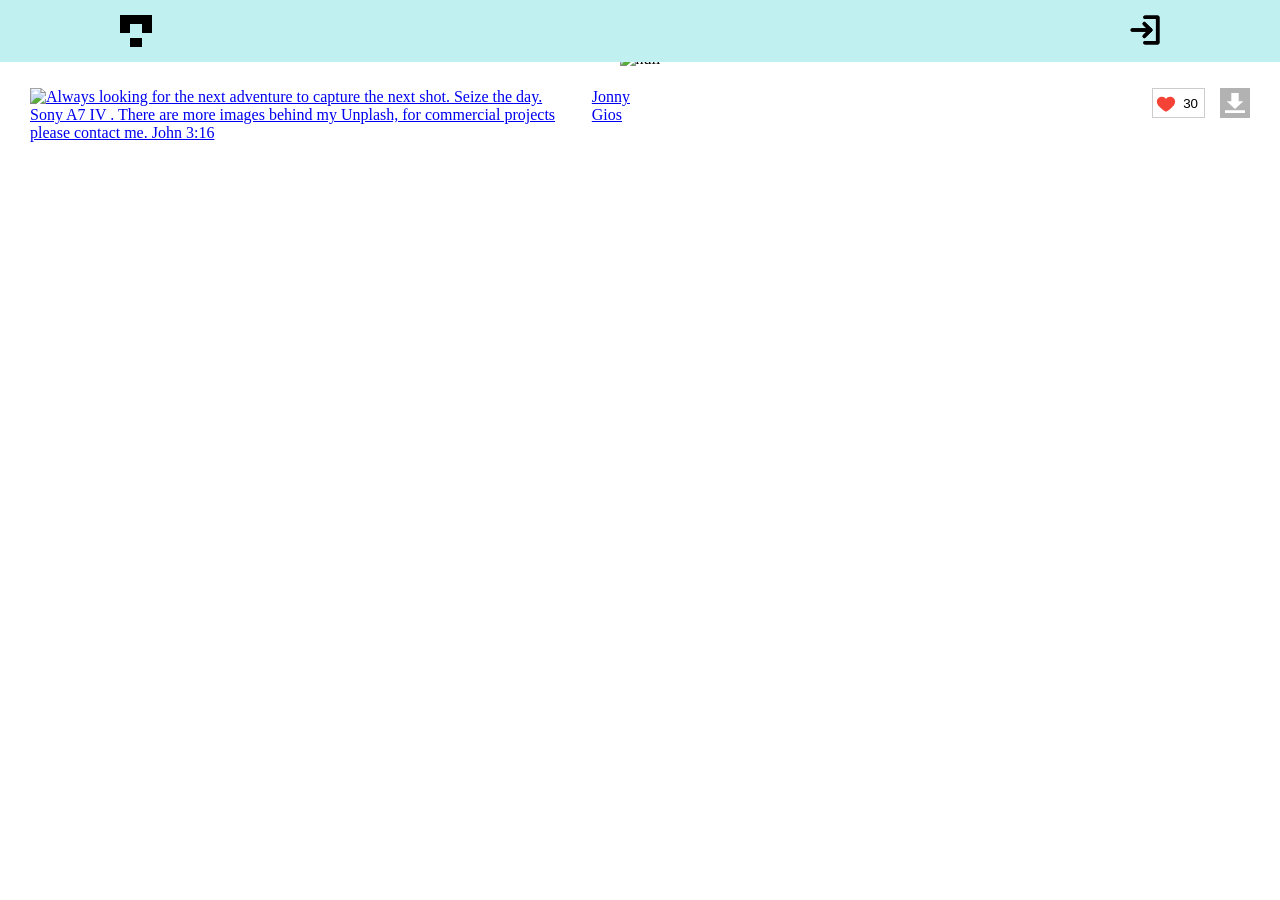
==== page.html @ f432bbff "Day 1" ====
<!DOCTYPE html>
<html lang="en">

<head>
  <meta charset="UTF-8">
  <meta http-equiv="X-UA-Compatible" content="IE=edge">
  <meta name="viewport" content="width=device-width, initial-scale=1.0">
  <title>Photo</title>

  <link rel="stylesheet" href="style/index.css">
</head>

<body>
  <header class="header">
    <div class="container header__container">
      <a href="/"><img class="header__logo" src="img/logo.svg" alt="Логотип галереи"></a>
      <button class="header__login-button">
        <img class="header__login-img" src="img/login.svg" alt="авторизация">
      </button>
    </div>
  </header>
  <main>
    <section class="photo">
      <div class="container photo__wrapper"><img class="photo__picture" src="https://images.unsplash.com/photo-1654363137357-9d897b5a20d7?crop=entropy&amp;cs=tinysrgb&amp;fm=jpg&amp;ixid=MnwzMDE0MzF8MHwxfGFsbHx8fHx8fHx8fDE2NTQ1MjMzNjE&amp;ixlib=rb-1.2.1&amp;q=80" alt="null" style="max-height: 80vh;"><a class="photo__author" href="https://unsplash.com/@supergios"><img loading="lazy" src="https://images.unsplash.com/profile-1600184424687-de96bd61fa67image?ixlib=rb-1.2.1&amp;crop=faces&amp;fit=crop&amp;w=64&amp;h=64" alt="Always looking for the next adventure to capture the next shot. Seize the day. Sony A7 IV . There are more images behind my Unplash, for commercial projects please contact me.  John 3:16" title="Jonny Gios"><span>Jonny Gios</span></a>
        <div class="photo__control">
          <button id="JIqH1ps4eK8" class="photo__like">30</button>
          <a class="photo__download" download="true" href="https://unsplash.com/photos/JIqH1ps4eK8/download?ixid=MnwzMDE0MzF8MHwxfGFsbHx8fHx8fHx8fDE2NTQ1MjMzNjE" target="_blank"></a>
        </div>
      </div>
    </section>
  </main>
</body>

</html>
---- style/index.css ----
html {
  box-sizing: border-box;
}

*,
*:after,
*:before {
  box-sizing: inherit;
}

img {
  max-width: 100%;
  height: auto;
  display: block;
}

ul {
  list-style: none;
  margin: 0;
  padding: 0;
}

body {
  margin: 0;
}

.container {
  max-width: 1100px;
  padding: 0 30px;
  margin: 0 auto;
}

.header {
  position: fixed;
  top: 0;
  left: 0;
  width: 100%;
  padding-top: 15px;
  padding-bottom: 15px;
  background-color: #c0f0f0;
  z-index: 10;
}

.header__container {
  display: flex;
  justify-content: space-between;
}

.header__login-button {
  display: block;
  padding: 0;
  border: none;
  cursor: pointer;
  background-color: transparent;
  background-image: url('../img/login.svg');
  background-position: center;
  background-size: contain;
  width: 30px;
  height: 30px;
}

.header__login-img {
  display: block;
}

.main {
  padding-top: 62px;
}

.grid {
  margin: 0 auto;
}

.card {
  position: relative;
  margin-bottom: 10px;
}

.card__author {
  position: absolute;
  display: block;
  top: 5px;
  left: 5px;
  opacity: 0;
  transition: opacity 0.3s ease-in-out;
  border-radius: 50%;
  overflow: hidden;
}

.card__download {
  position: absolute;
  right: 5px;
  bottom: 5px;
  opacity: 0;
  transition: opacity 0.3s ease-in-out;

  border-radius: 50%;
}

.card__download,
.photo__download {
  background-color: rgba(0, 0, 0, 0.3);
  background-image: url('../img/download.svg');
  background-size: 20px;
  background-position: center;
  background-repeat: no-repeat;
  display: block;
  width: 30px;
  height: 30px;
}

.card:hover .card__author,
.card:hover .card__download {
  opacity: 1;
}

.photo {
  padding-top: 50px;
  padding-bottom: 50px;
}

.photo__wrapper {
  width: max-content;
  display: grid;
  max-width: 100%;
  grid-template-areas:
    'photo photo'
    'author controls';
  grid-template-columns: 1fr 1fr;
  gap: 20px;
}

.photo__author {
  display: flex;
  gap: 15px;
}

.photo__picture {
  justify-self: center;
  grid-area: photo;
}

.photo__author {
  grid-area: author;
}

.photo__control {
  grid-area: controls;
  display: flex;
  align-items: flex-start;
  justify-content: end;
  gap: 15px;
}

.card__photo-like_user {

}

.card__photo-like {
  position: absolute;
  left: 5px;
  bottom: 5px;
background-color: transparent;
  background-image: url('../img/like.svg');
  background-size: contain;
  background-position: center;
  background-repeat: no-repeat;
  display: block;
  aspect-ratio: 1/1;
  border: none;
  color: #fff;
  line-height: 1;
  padding: 5px 10px 0;
}

.photo__like {
  background-color: transparent;
  background-image: url('../img/like.svg');
  background-size: 20px;
  background-position: left 3px center;
  background-repeat: no-repeat;
  display: block;
  height: 30px;
  cursor: pointer;
  padding-left: 30px;
  border: 1px solid #ccc
}

.photo__like_o {
  background-image: url('../img/o-like.svg');
}

@media (max-width: 480px) {
  .photo__wrapper {
   
    grid-template-columns: 1fr;
    grid-template-areas:
      'photo'
      'controls'
      'author';
  }
}
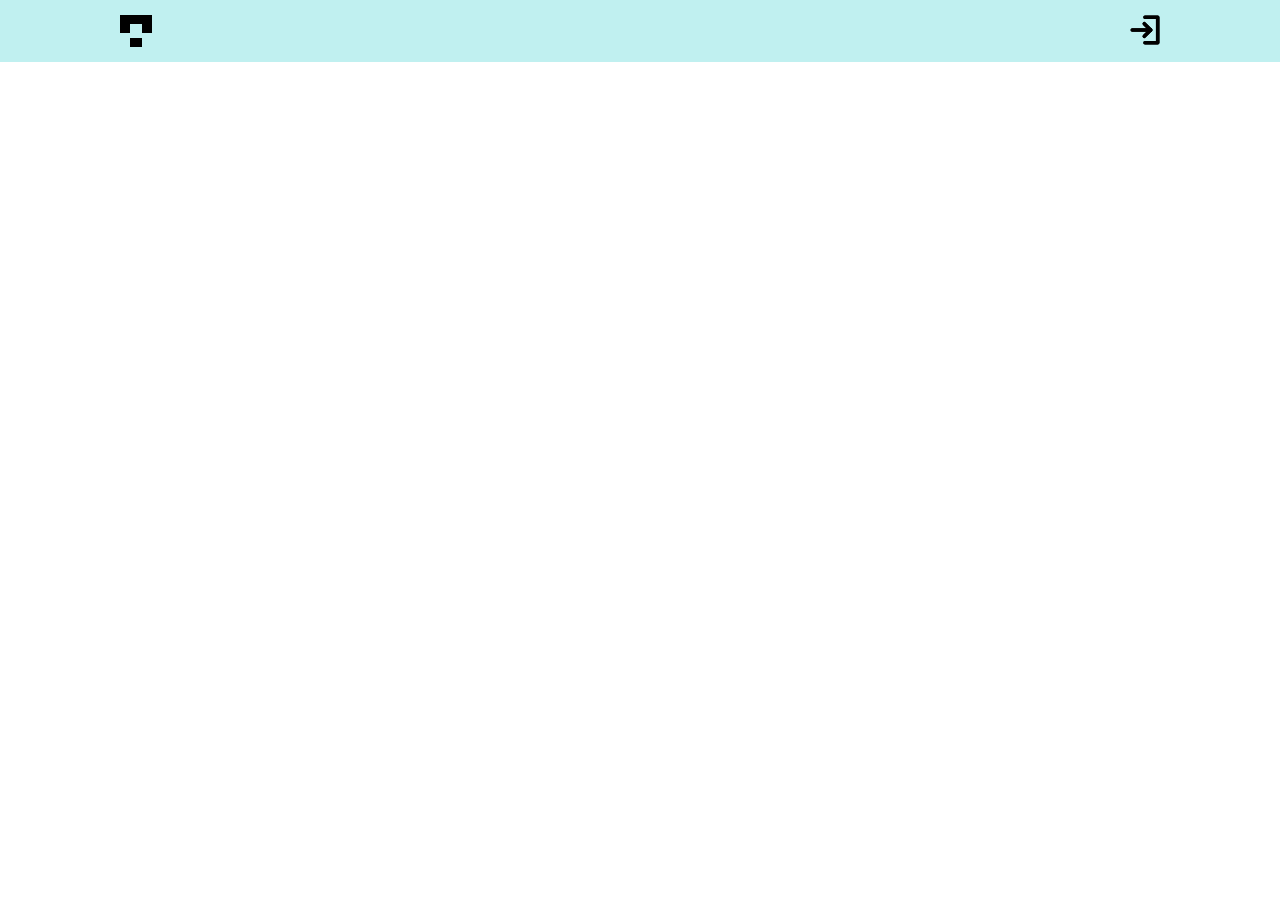
==== commit 94434c1a: "Day 2" ====
--- a/page.html
+++ b/page.html
@@ -8,6 +8,7 @@
   <title>Photo</title>
 
   <link rel="stylesheet" href="style/index.css">
+  <script src="/scripts/index.js" type="module"></script>
 </head>
 
 <body>
@@ -21,12 +22,7 @@
   </header>
   <main>
     <section class="photo">
-      <div class="container photo__wrapper"><img class="photo__picture" src="https://images.unsplash.com/photo-1654363137357-9d897b5a20d7?crop=entropy&amp;cs=tinysrgb&amp;fm=jpg&amp;ixid=MnwzMDE0MzF8MHwxfGFsbHx8fHx8fHx8fDE2NTQ1MjMzNjE&amp;ixlib=rb-1.2.1&amp;q=80" alt="null" style="max-height: 80vh;"><a class="photo__author" href="https://unsplash.com/@supergios"><img loading="lazy" src="https://images.unsplash.com/profile-1600184424687-de96bd61fa67image?ixlib=rb-1.2.1&amp;crop=faces&amp;fit=crop&amp;w=64&amp;h=64" alt="Always looking for the next adventure to capture the next shot. Seize the day. Sony A7 IV . There are more images behind my Unplash, for commercial projects please contact me.  John 3:16" title="Jonny Gios"><span>Jonny Gios</span></a>
-        <div class="photo__control">
-          <button id="JIqH1ps4eK8" class="photo__like">30</button>
-          <a class="photo__download" download="true" href="https://unsplash.com/photos/JIqH1ps4eK8/download?ixid=MnwzMDE0MzF8MHwxfGFsbHx8fHx8fHx8fDE2NTQ1MjMzNjE" target="_blank"></a>
-        </div>
-      </div>
+      <div class="container photo__wrapper"></div>
     </section>
   </main>
 </body>
